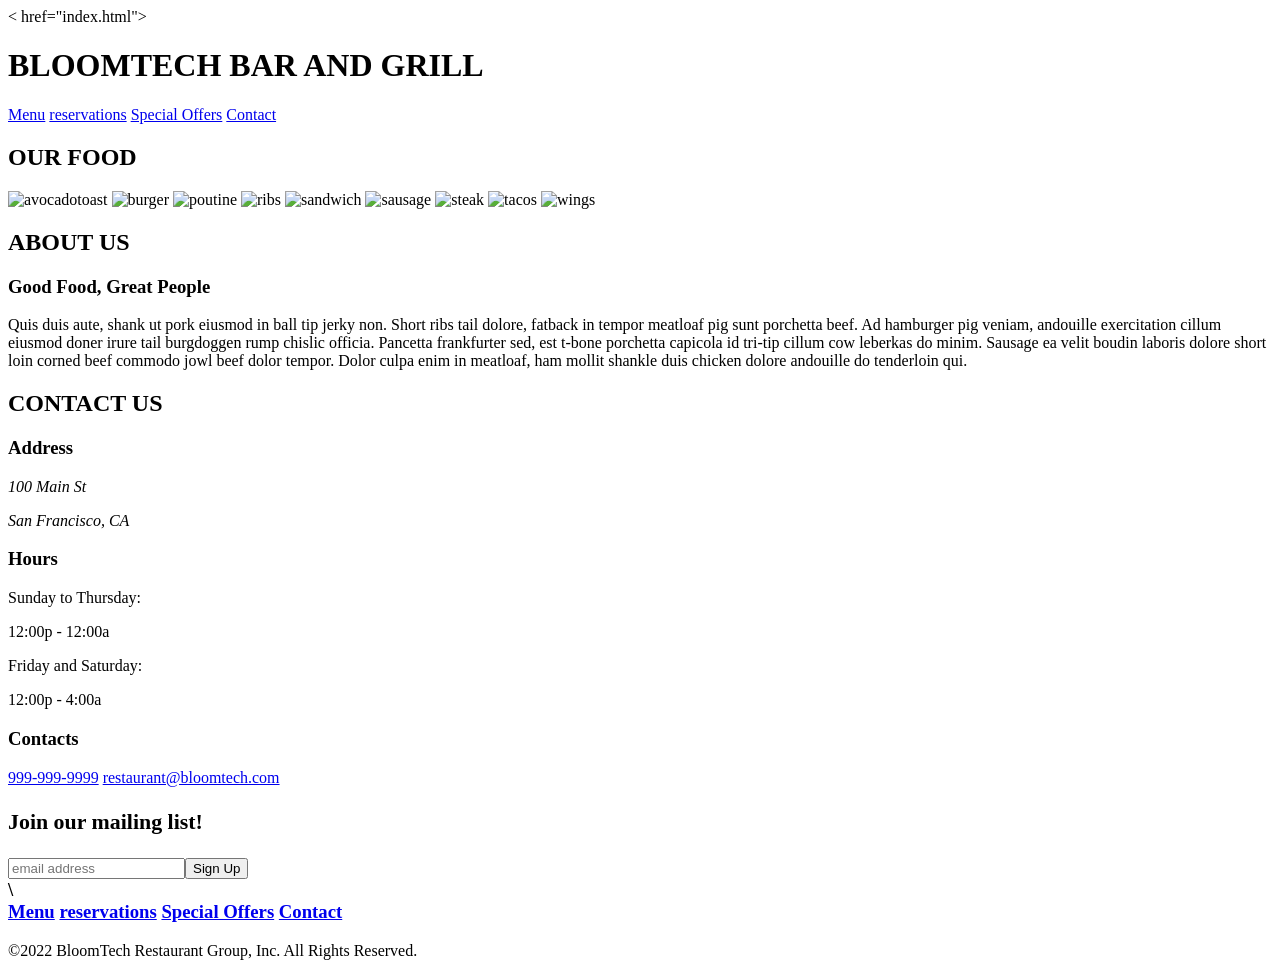
==== index.html @ 93b4da81 "index.html started" ====
<!doctype html>

<html lang="en">

<head>
	<meta charset="utf-8">
    <meta name="viewport" content="width=device-width, initial-scale=1.0" />
	<title>Sprint Challenge - Home</title>
    <link rel="stylesheet" href="css/index.css"/>
	<link href="https://fonts.googleapis.com/css?family=Roboto|Rubik" rel="stylesheet">
	<script src="https://kit.fontawesome.com/5b12ffad4b.js" crossorigin="anonymous"></script>
</head>

<body>
	<div>
		<!-- header -->
		<header>
			<div>
				< href="index.html"><h1>BLOOMTECH BAR AND GRILL</h1></a>
				<nav>
					<div class="links">
						<a href="menu.html">Menu</a>
						<a href="reservations">reservations</a>
						<a href="special offers">Special Offers</a>
						<a href="contact">Contact</a>
					</div>
					<i class="fa-brands fa-facebook"></i>
					<i class="fa-brands fa-twitter"></i>
					<i class="fa-brands fa-instagram"></i>
				</nav>
			</div>
		</header>

		<!-- gallery section -->
		<section class="gallery">
			<div>
				<h2>OUR FOOD</h2>
                <div class="images">                  
				<img src="img/food-avocadotoast.jpg" alt="avocadotoast">

				<img src="img/food-burger.jpg" alt="burger">

				<img src="img/food-poutine.jpg" alt="poutine">

				<img src="img/food-ribs.jpg" alt="ribs">

				<img src="img/food-sandwich.jpg" alt="sandwich">

				<img src="img/food-sausage.jpg" alt="sausage">

				<img src="img/food-steak.jpg" alt="steak">

				<img src="img/food-tacos.jpg" alt="tacos">

				<img src="img/food-wings.jpg" alt="wings">
			</div>
			</div>
		</section>

		<!-- spacer -->
		<div class="spacer"></div>

		<!-- about section -->
		<section class="about">
			<div class="about-container">
				<h2>ABOUT US</h2>

				<div id="cooks" class="pic">
				</div>

				<div class="text">
					<h3>Good Food, Great People</h3>
					<p>Quis duis aute, shank ut pork eiusmod in ball tip jerky non. Short ribs tail dolore, fatback in
						tempor meatloaf pig sunt porchetta beef. Ad hamburger pig veniam, andouille exercitation cillum
						eiusmod doner irure tail burgdoggen rump chislic officia. Pancetta frankfurter sed, est t-bone
						porchetta capicola id tri-tip cillum cow leberkas do minim. Sausage ea velit boudin laboris
						dolore
						short loin corned beef commodo jowl beef dolor tempor. Dolor culpa enim in meatloaf, ham mollit
						shankle duis chicken dolore andouille do tenderloin qui.</p>
				</div>

				<div id="bartender" class="pic">
				</div>
			</div>
		</section>

		<!-- spacer -->
		<div class="spacer"></div>

		<!-- contact section -->
		<section class="contact">
			<div class="contact-container">
				<h2>CONTACT US</h2>

				<div class="info">
					<div class="address">
						<h3>Address</h3>

						<address>
							<p>100 Main St</p>
							<p>San Francisco, CA</p>
						</address>
					</div>

					<div class="hours">
						<h3>Hours</h3>

						<div>
							<p>Sunday to Thursday:</p>
							<p>12:00p - 12:00a</p>
							<p>Friday and Saturday:</p>
							<p>12:00p - 4:00a</p>
						</div>
					</div>

					<div class="contacts">
						<h3>Contacts</h3>

						<div>
							<a id="phone" href="tel:999-999-9999">999-999-9999</a>
							<a id="email" href="mailto:restaurant@bloomtech.com">restaurant@bloomtech.com</a>
						</div>
					</div>
				</div>
			</div>
		</section>

		<!-- spacer -->
		<div class="spacer-sm"></div>

		<!-- footer -->
		<h3>
			<!-- email signup -->
			<div class="bottom">
			<h3>Join our mailing list!</h3>
			<div class ="Sign Up">
				<input type="text" placeholder="email address" ><button>Sign Up</button>
				</div>
			</div>\
			<!-- nav -->
			<nav class="navTable">
				<nav>
				<a href="menu.html">Menu</a>
						<a href="reservations">reservations</a>
						<a href="special offers">Special Offers</a>
						<a href="contact">Contact</a>
						</nav>
					</div>
			<!-- copyright -->
			<p>©2022 BloomTech Restaurant Group, Inc. All Rights Reserved.</p>
		</footer>
	</div>
</body>

</html>
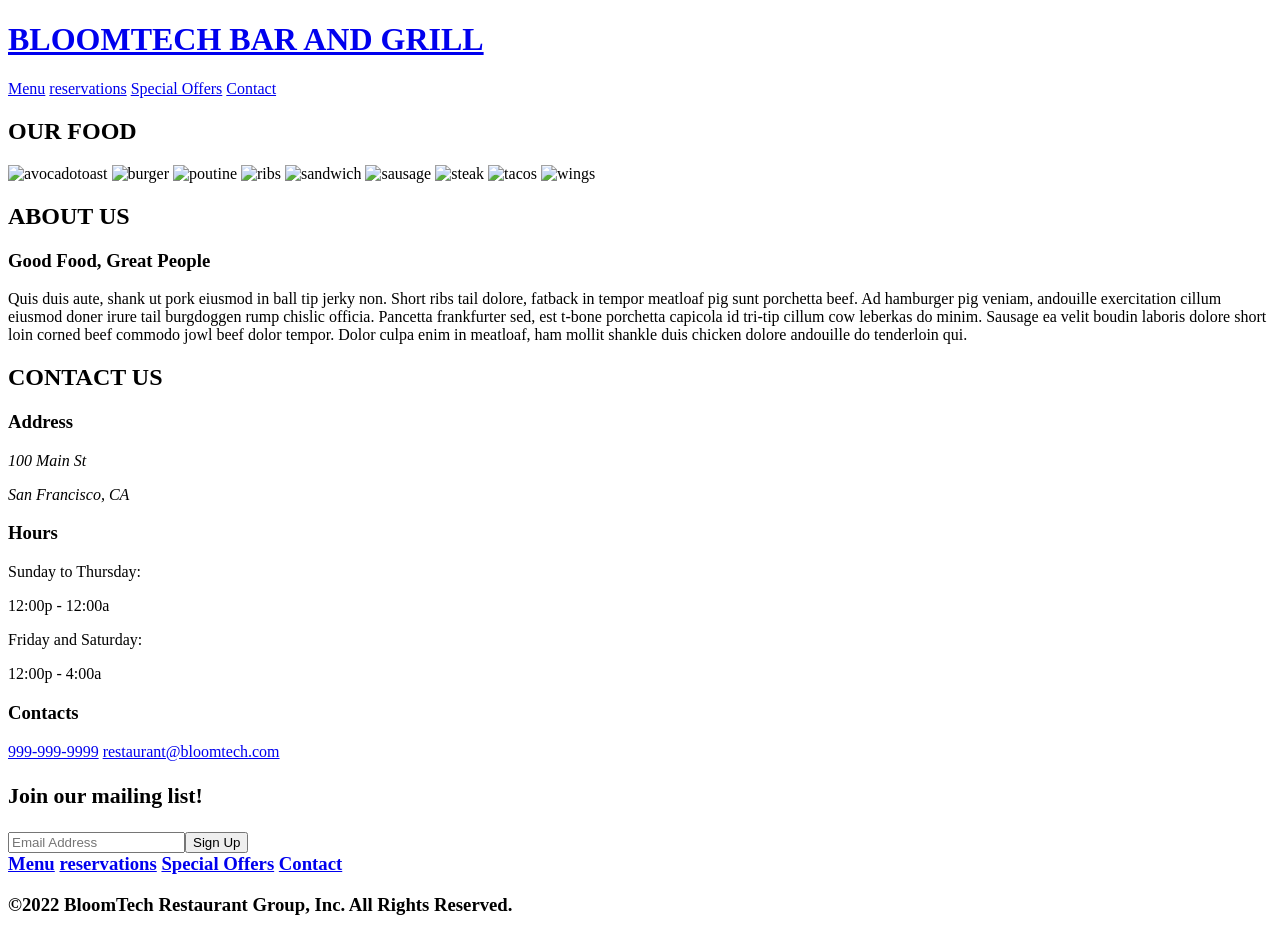
==== commit 10937d89: "fixed header title" ====
--- a/index.html
+++ b/index.html
@@ -6,7 +6,7 @@
 	<meta charset="utf-8">
     <meta name="viewport" content="width=device-width, initial-scale=1.0" />
 	<title>Sprint Challenge - Home</title>
-    <link rel="stylesheet" href="css/index.css"/>
+	<link rel="stylesheet" href="css/index.css">
 	<link href="https://fonts.googleapis.com/css?family=Roboto|Rubik" rel="stylesheet">
 	<script src="https://kit.fontawesome.com/5b12ffad4b.js" crossorigin="anonymous"></script>
 </head>
@@ -16,7 +16,7 @@
 		<!-- header -->
 		<header>
 			<div>
-				< href="index.html"><h1>BLOOMTECH BAR AND GRILL</h1></a>
+				<a href="index.html"><h1>BLOOMTECH BAR AND GRILL</h1></a>
 				<nav>
 					<div class="links">
 						<a href="menu.html">Menu</a>
@@ -133,19 +133,19 @@
 			<!-- email signup -->
 			<div class="bottom">
 			<h3>Join our mailing list!</h3>
-			<div class ="Sign Up">
-				<input type="text" placeholder="email address" ><button>Sign Up</button>
-				</div>
-			</div>\
+			<div class ="signUp">
+				<input type="text" placeholder="Email Address" ><button>Sign Up</button>
+			</div>
+			</div>
 			<!-- nav -->
-			<nav class="navTable">
+			<div class="navTable">
 				<nav>
 				<a href="menu.html">Menu</a>
-						<a href="reservations">reservations</a>
-						<a href="special offers">Special Offers</a>
-						<a href="contact">Contact</a>
-						</nav>
-					</div>
+				<a href="reservations">reservations</a>
+				<a href="special offers">Special Offers</a>
+				<a href="contact">Contact</a>
+				</nav>
+			</div>
 			<!-- copyright -->
 			<p>©2022 BloomTech Restaurant Group, Inc. All Rights Reserved.</p>
 		</footer>
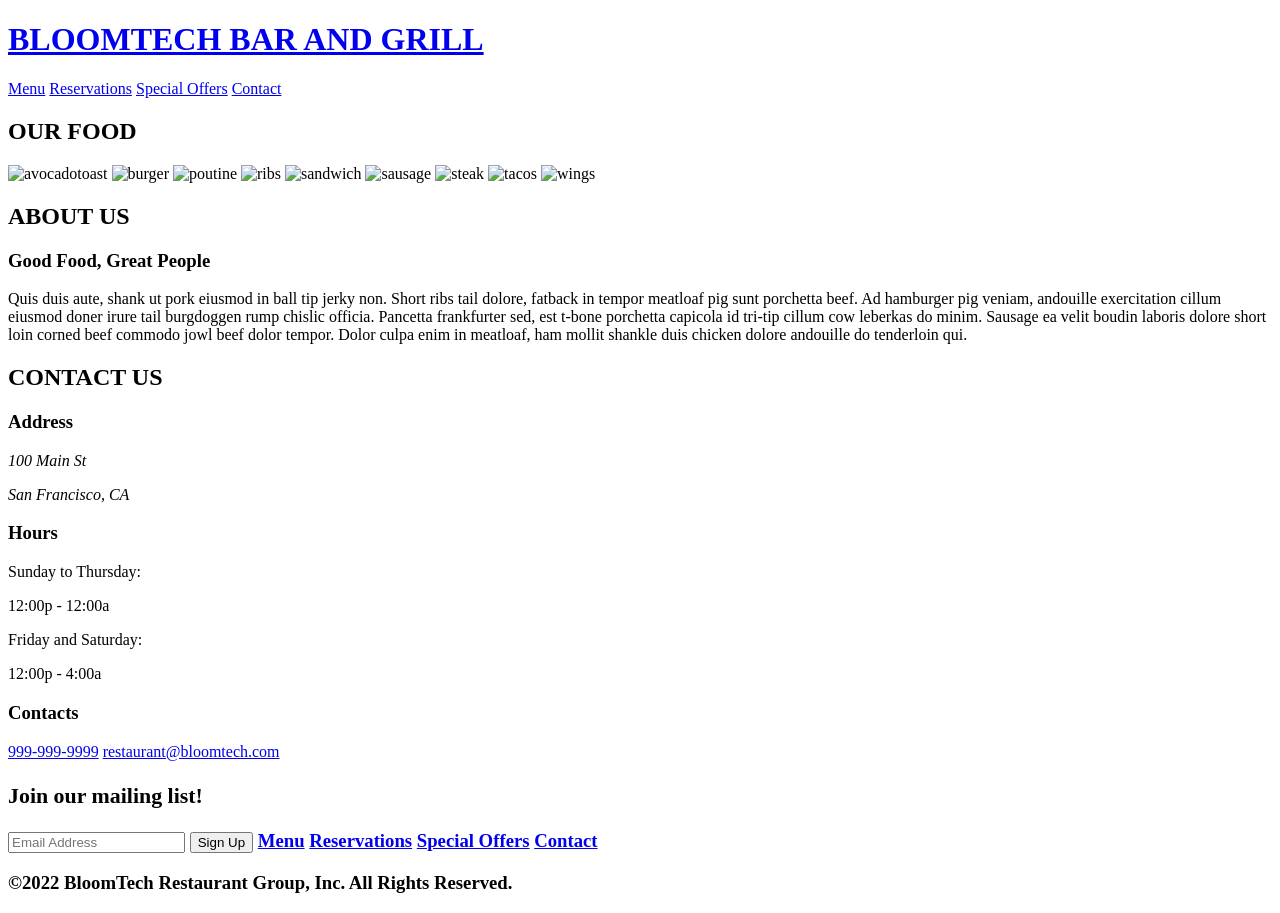
==== commit 0e6f1d53: "updated index.html" ====
--- a/index.html
+++ b/index.html
@@ -20,7 +20,7 @@
 				<nav>
 					<div class="links">
 						<a href="menu.html">Menu</a>
-						<a href="reservations">reservations</a>
+						<a href="reservations">Reservations</a>
 						<a href="special offers">Special Offers</a>
 						<a href="contact">Contact</a>
 					</div>
@@ -133,19 +133,18 @@
 			<!-- email signup -->
 			<div class="bottom">
 			<h3>Join our mailing list!</h3>
-			<div class ="signUp">
-				<input type="text" placeholder="Email Address" ><button>Sign Up</button>
-			</div>
 			</div>
 			<!-- nav -->
-			<div class="navTable">
 				<nav>
-				<a href="menu.html">Menu</a>
-				<a href="reservations">reservations</a>
-				<a href="special offers">Special Offers</a>
-				<a href="contact">Contact</a>
+					<label class ="EmailButton">
+						<input type="text" placeholder="Email Address">
+						<button>Sign Up</button>
+					</label>
+					<a href="menu.html">Menu</a>
+					<a href="#">Reservations</a>
+					<a href="#">Special Offers</a>
+					<a href="#">Contact</a>
 				</nav>
-			</div>
 			<!-- copyright -->
 			<p>©2022 BloomTech Restaurant Group, Inc. All Rights Reserved.</p>
 		</footer>
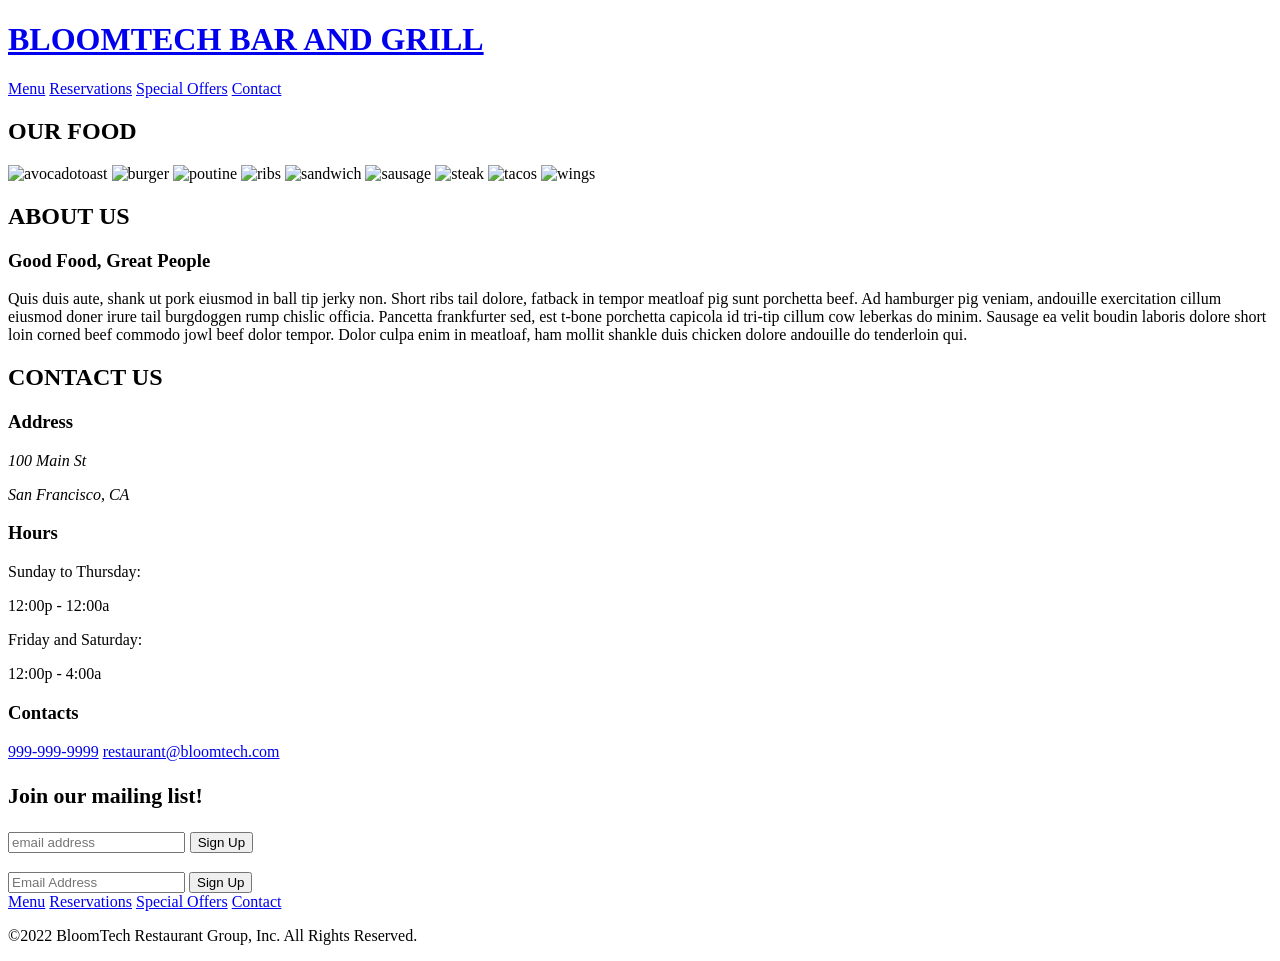
==== commit f565a9da: "working on index.html" ====
--- a/index.html
+++ b/index.html
@@ -131,20 +131,28 @@
 		<!-- footer -->
 		<h3>
 			<!-- email signup -->
-			<div class="bottom">
-			<h3>Join our mailing list!</h3>
+           <div class="bottomnav">
+			<div class="emailbottom">
+				<h3>Join our mailing list!</h3>
+				<div class="search-container"></div>
+				<label class="signUp">
+					<input type="text" placeholder="email address" />
+					<button>Sign Up</button>
+				</label>
+				</div>
+				</div>
 			</div>
 			<!-- nav -->
-				<nav>
-					<label class ="EmailButton">
-						<input type="text" placeholder="Email Address">
-						<button>Sign Up</button>
-					</label>
+			<nav>
+				<input type="text" placeholder="Email Address" />
+				<button>Sign Up</button>
+				<div class="bottomLinks">
 					<a href="menu.html">Menu</a>
 					<a href="#">Reservations</a>
 					<a href="#">Special Offers</a>
 					<a href="#">Contact</a>
-				</nav>
+				</div>
+			</nav>
 			<!-- copyright -->
 			<p>©2022 BloomTech Restaurant Group, Inc. All Rights Reserved.</p>
 		</footer>
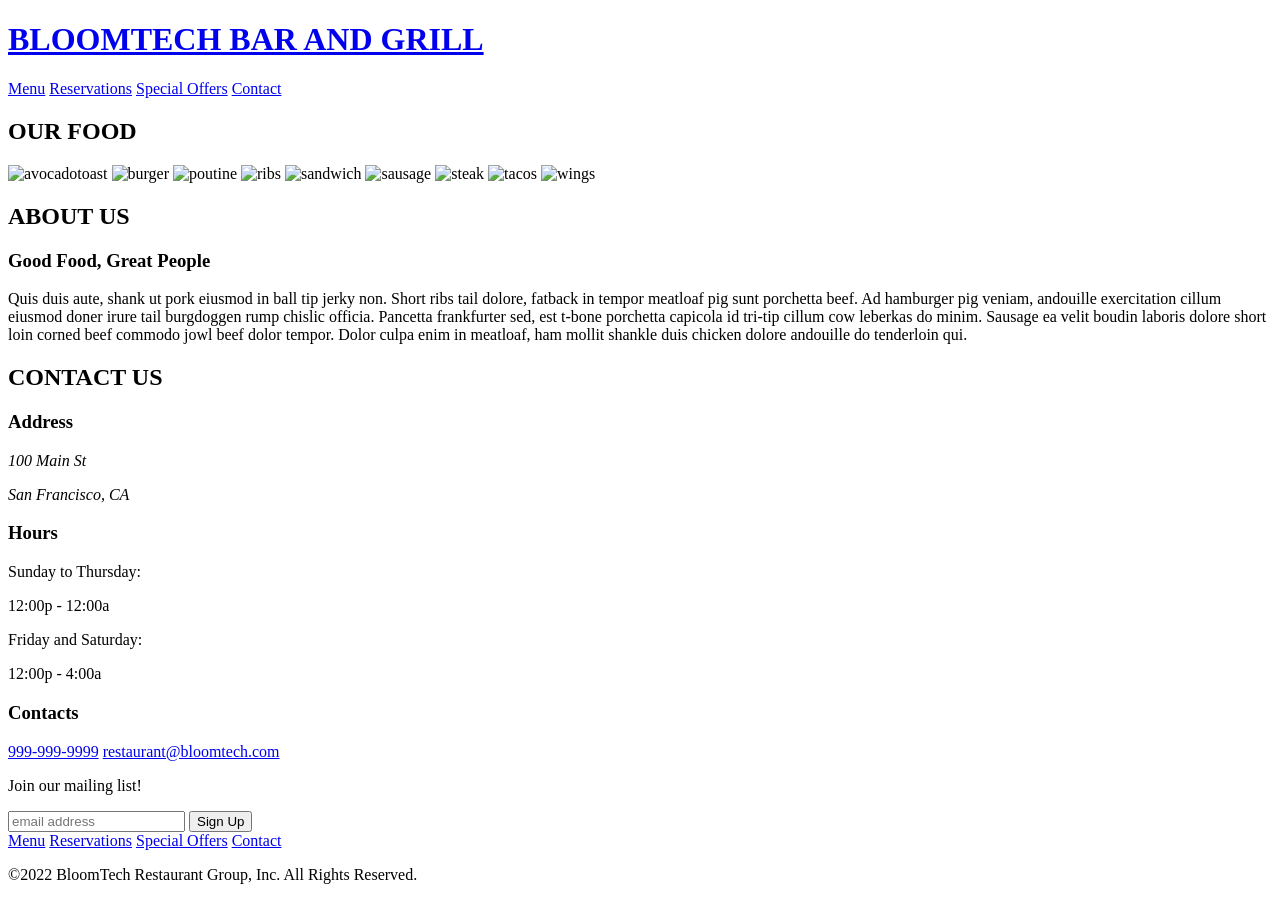
==== commit 5c28392f: "button fixed" ====
--- a/index.html
+++ b/index.html
@@ -129,23 +129,20 @@
 		<div class="spacer-sm"></div>
 
 		<!-- footer -->
-		<h3>
 			<!-- email signup -->
            <div class="bottomnav">
-			<div class="emailbottom">
-				<h3>Join our mailing list!</h3>
+				<p>Join our mailing list!</p>
+				
+				</div>
+			</div>
+			<!-- nav -->
+			<nav>
 				<div class="search-container"></div>
 				<label class="signUp">
 					<input type="text" placeholder="email address" />
 					<button>Sign Up</button>
 				</label>
 				</div>
-				</div>
-			</div>
-			<!-- nav -->
-			<nav>
-				<input type="text" placeholder="Email Address" />
-				<button>Sign Up</button>
 				<div class="bottomLinks">
 					<a href="menu.html">Menu</a>
 					<a href="#">Reservations</a>
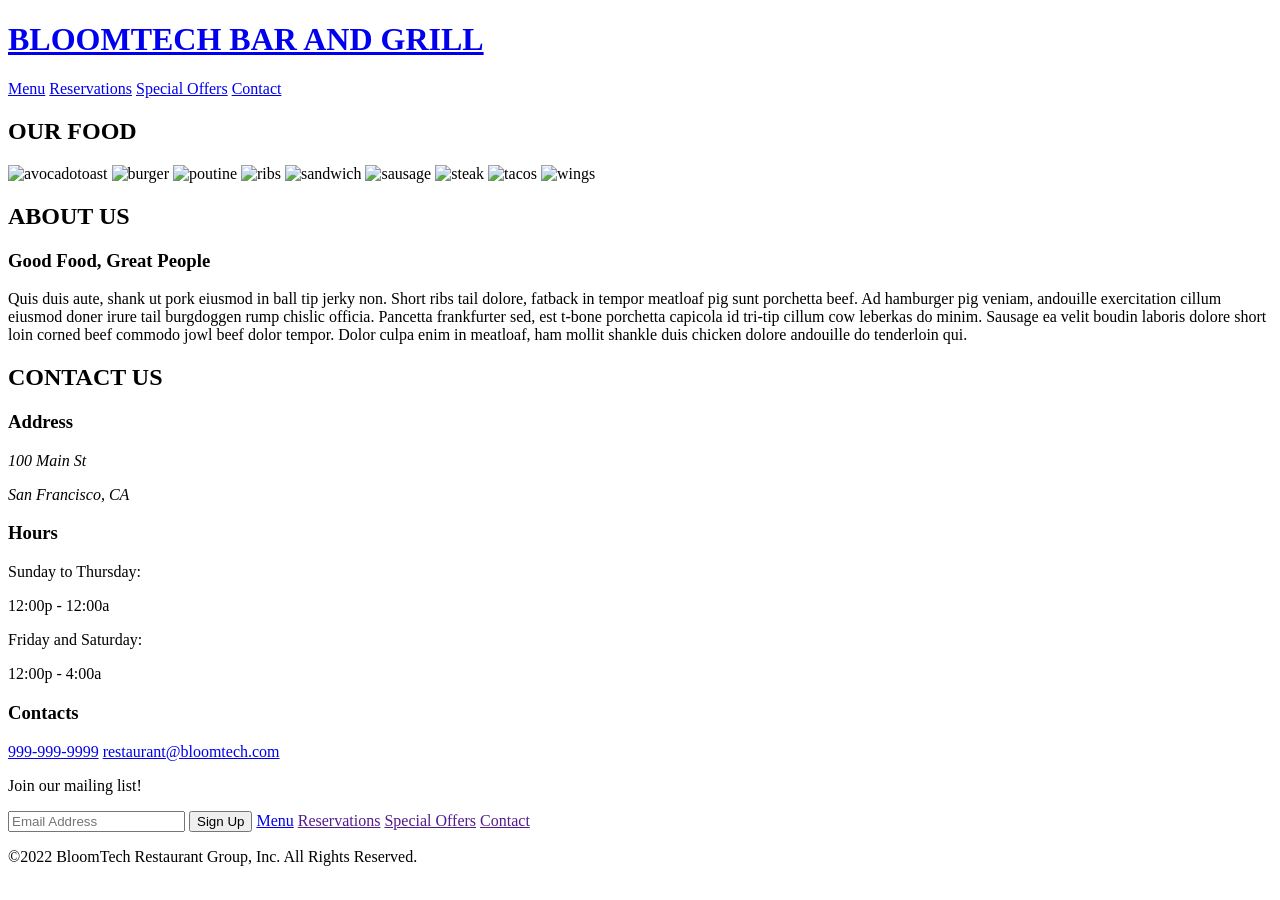
==== commit 6ed0255b: "external stylesheet for menu.html" ====
--- a/index.html
+++ b/index.html
@@ -130,26 +130,20 @@
 
 		<!-- footer -->
 			<!-- email signup -->
-           <div class="bottomnav">
+           <div class="bottom">
 				<p>Join our mailing list!</p>
-				
-				</div>
 			</div>
 			<!-- nav -->
 			<nav>
-				<div class="search-container"></div>
 				<label class="signUp">
-					<input type="text" placeholder="email address" />
+					<input type="text" placeholder="Email Address" />
 					<button>Sign Up</button>
 				</label>
-				</div>
-				<div class="bottomLinks">
 					<a href="menu.html">Menu</a>
-					<a href="#">Reservations</a>
-					<a href="#">Special Offers</a>
-					<a href="#">Contact</a>
-				</div>
-			</nav>
+					<a href="">Reservations</a>
+					<a href="">Special Offers</a>
+					<a href="">Contact</a>
+				</nav>		
 			<!-- copyright -->
 			<p>©2022 BloomTech Restaurant Group, Inc. All Rights Reserved.</p>
 		</footer>
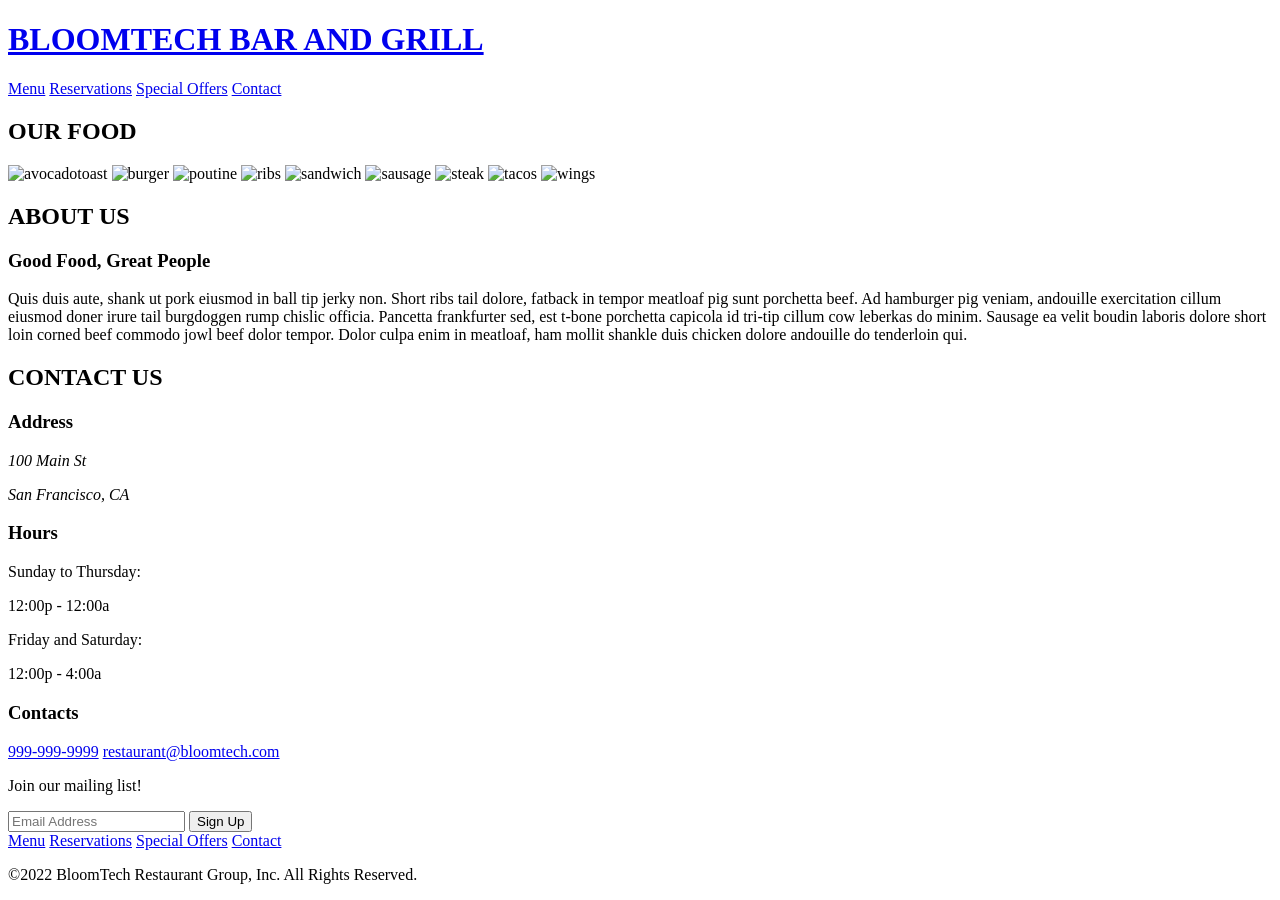
==== commit 1c650ab0: "index.html finished" ====
--- a/index.html
+++ b/index.html
@@ -129,21 +129,22 @@
 		<div class="spacer-sm"></div>
 
 		<!-- footer -->
+		<footer>
 			<!-- email signup -->
            <div class="bottom">
 				<p>Join our mailing list!</p>
 			</div>
 			<!-- nav -->
-			<nav>
-				<label class="signUp">
-					<input type="text" placeholder="Email Address" />
-					<button>Sign Up</button>
-				</label>
-					<a href="menu.html">Menu</a>
-					<a href="">Reservations</a>
-					<a href="">Special Offers</a>
-					<a href="">Contact</a>
-				</nav>		
+			<label class="signUp">
+				<input type="text" placeholder="Email Address" />
+				<button>Sign Up</button>
+			</label>
+			<nav>	
+				<a href="menu.html">Menu</a>
+				<a href="#">Reservations</a>
+				<a href="#">Special Offers</a>
+				<a href="#">Contact</a>
+			</nav>		
 			<!-- copyright -->
 			<p>©2022 BloomTech Restaurant Group, Inc. All Rights Reserved.</p>
 		</footer>
